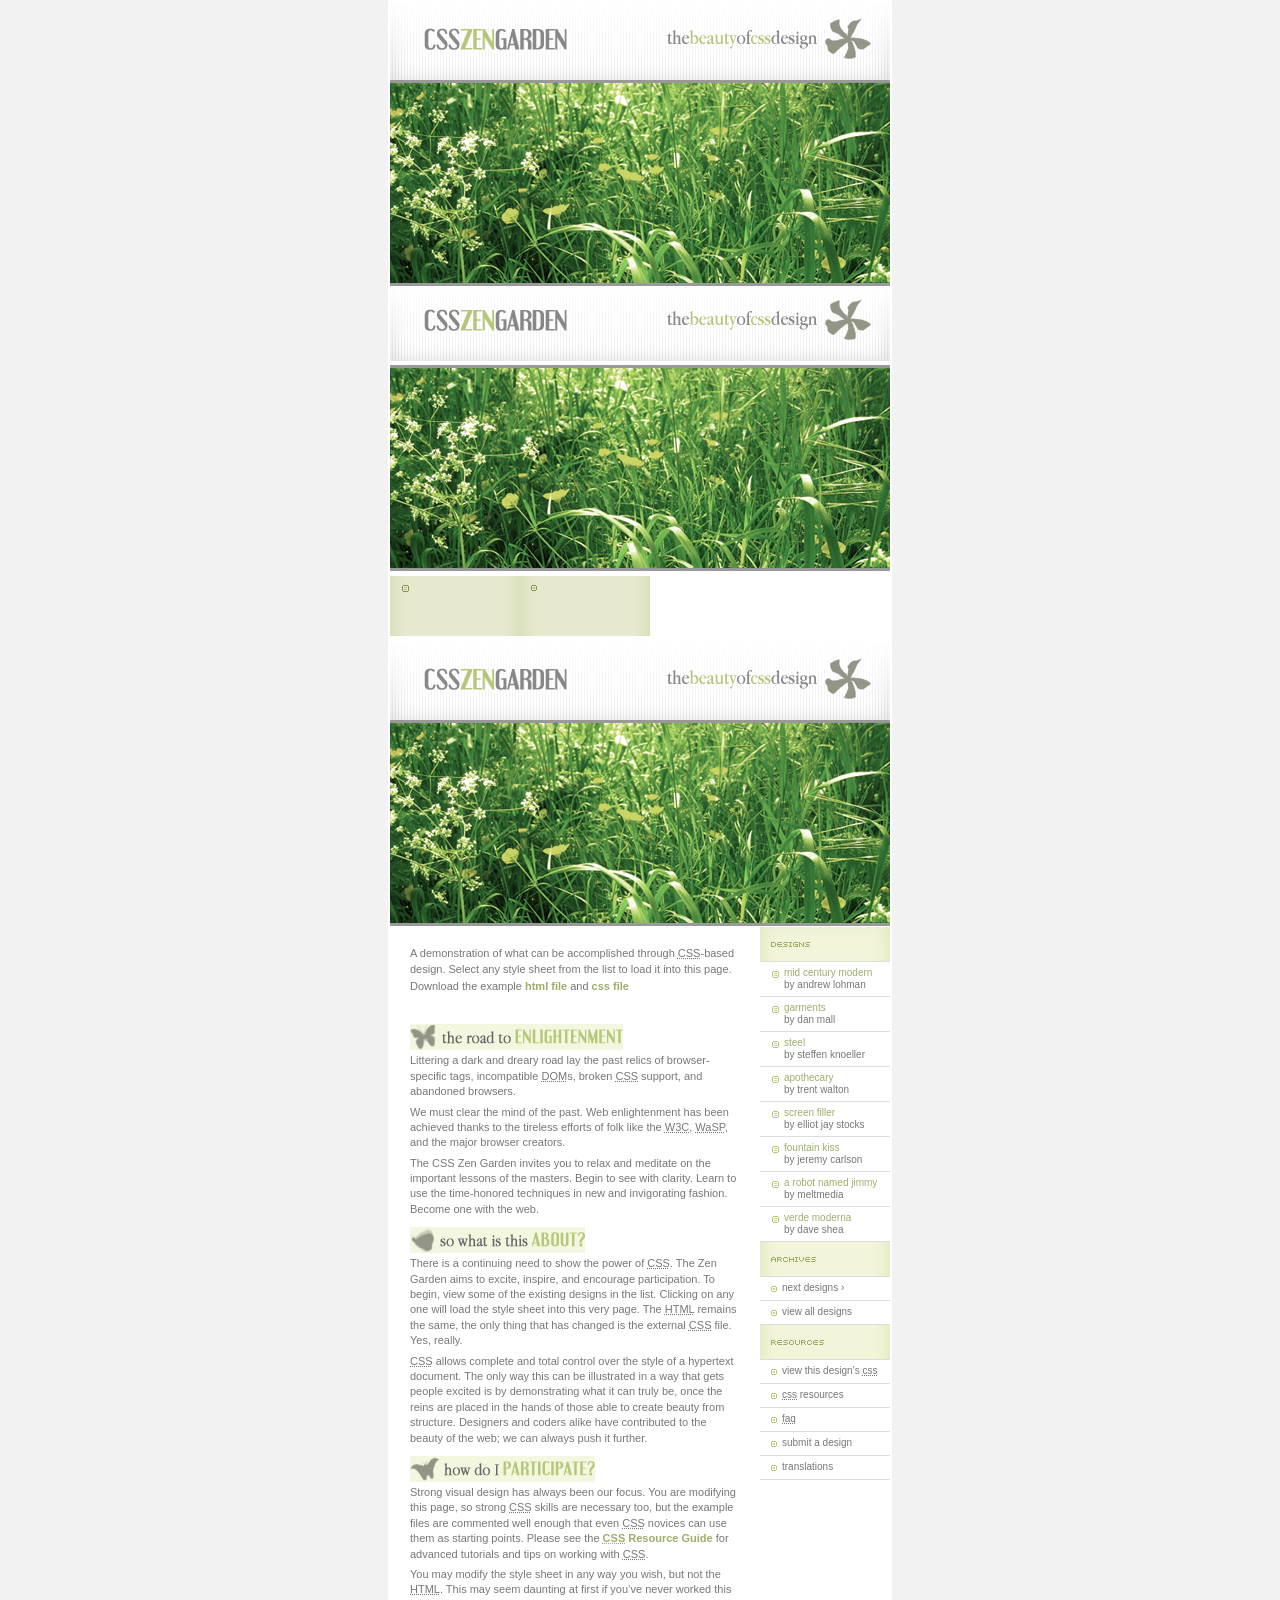
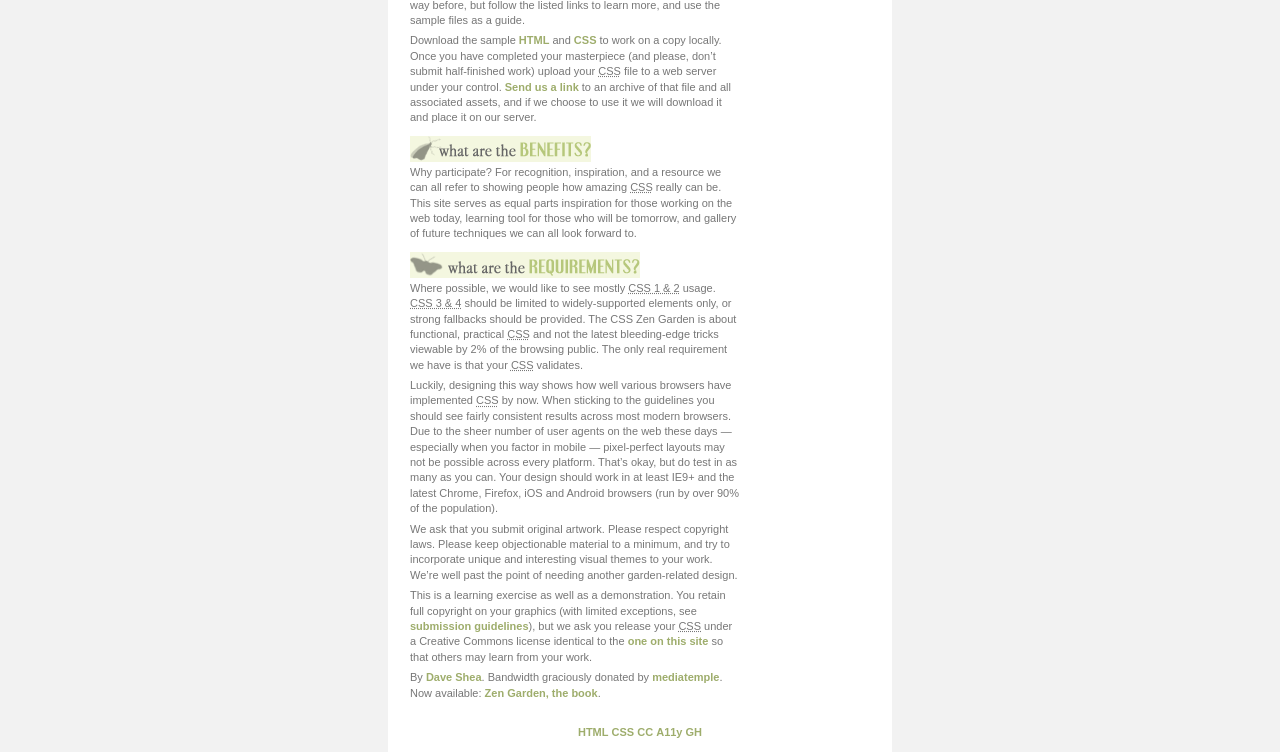
==== index.html @ b10edfbc "index.html" ====
<!DOCTYPE html>
<html lang="en">
<head>
    <meta charset="UTF-8">
    <title>CSS Zen Garden: The Beauty of CSS Design</title>

    <!-- Link sa existing CSS file -->
    <link rel="stylesheet" media="screen" href="144_files/144.css">

    <!-- RSS -->
    <link rel="alternate" type="application/rss+xml" title="RSS" href="http://www.csszengarden.com/zengarden.xml">

    <meta name="viewport" content="width=device-width, initial-scale=1.0">
    <meta name="author" content="Dave Shea">
    <meta name="description" content="A demonstration of what can be accomplished visually through CSS-based design.">
    <meta name="robots" content="all">
</head>
<body>

    <!-- Example Images / Content -->
    <div class="page-wrapper">
        <h1>Welcome to CSS Zen Garden</h1>
        <h2>CSS Design Example</h2>
        <img src="144_files/h1.gif" alt="Header Image">
        <img src="144_files/h2.jpg" alt="Secondary Header">
        <img src="144_files/hover.gif" alt="Hover Image">
    </div>

</body>
</html>

	<!--[if lt IE 9]>
	<script src="script/html5shiv.js"></script>
	<![endif]-->
</head>

<!--



	View source is a feature, not a bug. Thanks for your curiosity and
	interest in participating!

	Here are the submission guidelines for the new and improved csszengarden.com:

	- CSS3? Of course! Prefix for ALL browsers where necessary.
	- go responsive; test your layout at multiple screen sizes.
	- your browser testing baseline: IE9+, recent Chrome/Firefox/Safari, and iOS/Android
	- Graceful degradation is acceptable, and in fact highly encouraged.
	- use classes for styling. Don't use ids.
	- web fonts are cool, just make sure you have a license to share the files. Hosted
	  services that are applied via the CSS file (ie. Google Fonts) will work fine, but
	  most that require custom HTML won't. TypeKit is supported, see the readme on this
	  page for usage instructions: https://github.com/mezzoblue/csszengarden.com/

	And a few tips on building your CSS file:

	- use :first-child, :last-child and :nth-child to get at non-classed elements
	- use ::before and ::after to create pseudo-elements for extra styling
	- use multiple background images to apply as many as you need to any element
	- use the Kellum Method for image replacement, if still needed. http://goo.gl/GXxdI
	- don't rely on the extra divs at the bottom. Use ::before and ::after instead.

		
-->

<body id="css-zen-garden">
<div class="page-wrapper">

	<section class="intro" id="zen-intro">
		<header role="banner">
			<h1>CSS Zen Garden</h1>
			<h2>The Beauty of <abbr title="Cascading Style Sheets">CSS</abbr> Design</h2>
		</header>

		<div class="summary" id="zen-summary" role="article">
			<p>A demonstration of what can be accomplished through <abbr title="Cascading Style Sheets">CSS</abbr>-based design. Select any style sheet from the list to load it into this page.</p>
			<p>Download the example <a href="https://csszengarden.com/examples/index" title="This page&#39;s source HTML code, not to be modified.">html file</a> and <a href="https://csszengarden.com/examples/style.css" title="This page&#39;s sample CSS, the file you may modify.">css file</a></p>
		</div>

		<div class="preamble" id="zen-preamble" role="article">
			<h3>The Road to Enlightenment</h3>
			<p>Littering a dark and dreary road lay the past relics of browser-specific tags, incompatible <abbr title="Document Object Model">DOM</abbr>s, broken <abbr title="Cascading Style Sheets">CSS</abbr> support, and abandoned browsers.</p>
			<p>We must clear the mind of the past. Web enlightenment has been achieved thanks to the tireless efforts of folk like the <abbr title="World Wide Web Consortium">W3C</abbr>, <abbr title="Web Standards Project">WaSP</abbr>, and the major browser creators.</p>
			<p>The CSS Zen Garden invites you to relax and meditate on the important lessons of the masters. Begin to see with clarity. Learn to use the time-honored techniques in new and invigorating fashion. Become one with the web.</p>
		</div>
	</section>

	<div class="main supporting" id="zen-supporting" role="main">
		<div class="explanation" id="zen-explanation" role="article">
			<h3>So What is This About?</h3>
			<p>There is a continuing need to show the power of <abbr title="Cascading Style Sheets">CSS</abbr>. The Zen Garden aims to excite, inspire, and encourage participation. To begin, view some of the existing designs in the list. Clicking on any one will load the style sheet into this very page. The <abbr title="HyperText Markup Language">HTML</abbr> remains the same, the only thing that has changed is the external <abbr title="Cascading Style Sheets">CSS</abbr> file. Yes, really.</p>
			<p><abbr title="Cascading Style Sheets">CSS</abbr> allows complete and total control over the style of a hypertext document. The only way this can be illustrated in a way that gets people excited is by demonstrating what it can truly be, once the reins are placed in the hands of those able to create beauty from structure. Designers and coders alike have contributed to the beauty of the web; we can always push it further.</p>
		</div>

		<div class="participation" id="zen-participation" role="article">
			<h3>Participation</h3>
			<p>Strong visual design has always been our focus. You are modifying this page, so strong <abbr title="Cascading Style Sheets">CSS</abbr> skills are necessary too, but the example files are commented well enough that even <abbr title="Cascading Style Sheets">CSS</abbr> novices can use them as starting points. Please see the <a href="https://csszengarden.com/pages/resources/" title="A listing of CSS-related resources"><abbr title="Cascading Style Sheets">CSS</abbr> Resource Guide</a> for advanced tutorials and tips on working with <abbr title="Cascading Style Sheets">CSS</abbr>.</p>
			<p>You may modify the style sheet in any way you wish, but not the <abbr title="HyperText Markup Language">HTML</abbr>. This may seem daunting at first if you’ve never worked this way before, but follow the listed links to learn more, and use the sample files as a guide.</p>
			<p>Download the sample <a href="https://csszengarden.com/examples/index" title="This page&#39;s source HTML code, not to be modified.">HTML</a> and <a href="https://csszengarden.com/examples/style.css" title="This page&#39;s sample CSS, the file you may modify.">CSS</a> to work on a copy locally. Once you have completed your masterpiece (and please, don’t submit half-finished work) upload your <abbr title="Cascading Style Sheets">CSS</abbr> file to a web server under your control. <a href="https://csszengarden.com/pages/submit/" title="Use the contact form to send us your CSS file">Send us a link</a> to an archive of that file and all associated assets, and if we choose to use it we will download it and place it on our server.</p>
		</div>

		<div class="benefits" id="zen-benefits" role="article">
			<h3>Benefits</h3>
			<p>Why participate? For recognition, inspiration, and a resource we can all refer to showing people how amazing <abbr title="Cascading Style Sheets">CSS</abbr> really can be. This site serves as equal parts inspiration for those working on the web today, learning tool for those who will be tomorrow, and gallery of future techniques we can all look forward to.</p>
		</div>

		<div class="requirements" id="zen-requirements" role="article">
			<h3>Requirements</h3>
			<p>Where possible, we would like to see mostly <abbr title="Cascading Style Sheets, levels 1 and 2">CSS 1 &amp; 2</abbr> usage. <abbr title="Cascading Style Sheets, levels 3 and 4">CSS 3 &amp; 4</abbr> should be limited to widely-supported elements only, or strong fallbacks should be provided. The CSS Zen Garden is about functional, practical <abbr title="Cascading Style Sheets">CSS</abbr> and not the latest bleeding-edge tricks viewable by 2% of the browsing public. The only real requirement we have is that your <abbr title="Cascading Style Sheets">CSS</abbr> validates.</p>
			<p>Luckily, designing this way shows how well various browsers have implemented <abbr title="Cascading Style Sheets">CSS</abbr> by now. When sticking to the guidelines you should see fairly consistent results across most modern browsers. Due to the sheer number of user agents on the web these days — especially when you factor in mobile — pixel-perfect layouts may not be possible across every platform. That’s okay, but do test in as many as you can. Your design should work in at least IE9+ and the latest Chrome, Firefox, iOS and Android browsers (run by over 90% of the population).</p>
			<p>We ask that you submit original artwork. Please respect copyright laws. Please keep objectionable material to a minimum, and try to incorporate unique and interesting visual themes to your work. We’re well past the point of needing another garden-related design.</p>
			<p>This is a learning exercise as well as a demonstration. You retain full copyright on your graphics (with limited exceptions, see <a href="https://csszengarden.com/pages/submit/guidelines/">submission guidelines</a>), but we ask you release your <abbr title="Cascading Style Sheets">CSS</abbr> under a Creative Commons license identical to the <a href="http://creativecommons.org/licenses/by-nc-sa/3.0/" title="View the Zen Garden&#39;s license information.">one on this site</a> so that others may learn from your work.</p>
			<p role="contentinfo">By <a href="http://www.mezzoblue.com/">Dave Shea</a>. Bandwidth graciously donated by <a href="http://www.mediatemple.net/">mediatemple</a>. Now available: <a href="http://www.amazon.com/exec/obidos/ASIN/0321303474/mezzoblue-20/">Zen Garden, the book</a>.</p>
		</div>

		<footer>
			<a href="http://validator.w3.org/check/referer" title="Check the validity of this site’s HTML" class="zen-validate-html">HTML</a>
			<a href="http://jigsaw.w3.org/css-validator/check/referer" title="Check the validity of this site’s CSS" class="zen-validate-css">CSS</a>
			<a href="http://creativecommons.org/licenses/by-nc-sa/3.0/" title="View the Creative Commons license of this site: Attribution-NonCommercial-ShareAlike." class="zen-license">CC</a>
			<a href="http://mezzoblue.com/zengarden/faq/#aaa" title="Read about the accessibility of this site" class="zen-accessibility">A11y</a>
			<a href="https://github.com/mezzoblue/csszengarden.com" title="Fork this site on Github" class="zen-github">GH</a>
		</footer>

	</div>


	<aside class="sidebar" role="complementary">
		<div class="wrapper">

			<div class="design-selection" id="design-selection">
				<h3 class="select">Select a Design:</h3>
				<nav role="navigation">
					<ul>
					<li>
						<a href="https://csszengarden.com/221/" class="design-name">Mid Century Modern</a> by						<a href="http://andrewlohman.com/" class="designer-name">Andrew Lohman</a>
					</li>					<li>
						<a href="https://csszengarden.com/220/" class="design-name">Garments</a> by						<a href="http://danielmall.com/" class="designer-name">Dan Mall</a>
					</li>					<li>
						<a href="https://csszengarden.com/219/" class="design-name">Steel</a> by						<a href="http://steffen-knoeller.de/" class="designer-name">Steffen Knoeller</a>
					</li>					<li>
						<a href="https://csszengarden.com/218/" class="design-name">Apothecary</a> by						<a href="http://trentwalton.com/" class="designer-name">Trent Walton</a>
					</li>					<li>
						<a href="https://csszengarden.com/217/" class="design-name">Screen Filler</a> by						<a href="http://elliotjaystocks.com/" class="designer-name">Elliot Jay Stocks</a>
					</li>					<li>
						<a href="https://csszengarden.com/216/" class="design-name">Fountain Kiss</a> by						<a href="http://jeremycarlson.com/" class="designer-name">Jeremy Carlson</a>
					</li>					<li>
						<a href="https://csszengarden.com/215/" class="design-name">A Robot Named Jimmy</a> by						<a href="http://meltmedia.com/" class="designer-name">meltmedia</a>
					</li>					<li>
						<a href="https://csszengarden.com/214/" class="design-name">Verde Moderna</a> by						<a href="http://www.mezzoblue.com/" class="designer-name">Dave Shea</a>
					</li>					</ul>
				</nav>
			</div>

			<div class="design-archives" id="design-archives">
				<h3 class="archives">Archives:</h3>
				<nav role="navigation">
					<ul>
						<li class="next">
							<a href="https://csszengarden.com/144/page1">
								Next Designs <span class="indicator">›</span>
							</a>
						</li>
						<li class="viewall">
							<a href="https://csszengarden.com/pages/alldesigns/" title="View every submission to the Zen Garden.">
								View All Designs							</a>
						</li>
					</ul>
				</nav>
			</div>

			<div class="zen-resources" id="zen-resources">
				<h3 class="resources">Resources:</h3>
				<ul>
					<li class="view-css">
						<a href="https://csszengarden.com/144/144.css" title="View the source CSS file of the currently-viewed design.">
							View This Design’s <abbr title="Cascading Style Sheets">CSS</abbr>						</a>
					</li>
					<li class="css-resources">
						<a href="https://csszengarden.com/pages/resources/" title="Links to great sites with information on using CSS.">
							<abbr title="Cascading Style Sheets">CSS</abbr> Resources						</a>
					</li>
					<li class="zen-faq">
						<a href="https://csszengarden.com/pages/faq/" title="A list of Frequently Asked Questions about the Zen Garden.">
							<abbr title="Frequently Asked Questions">FAQ</abbr>						</a>
					</li>
					<li class="zen-submit">
						<a href="https://csszengarden.com/pages/submit/" title="Send in your own CSS file.">
							Submit a Design						</a>
					</li>
					<li class="zen-translations">
						<a href="https://csszengarden.com/pages/translations/" title="View translated versions of this page.">
							Translations						</a>
					</li>
				</ul>
			</div>
		</div>
	</aside>


</div>

<!--

	These superfluous divs/spans were originally provided as catch-alls to add extra imagery.
	These days we have full ::before and ::after support, favour using those instead.
	These only remain for historical design compatibility. They might go away one day.
		
-->
<div class="extra1" role="presentation"></div><div class="extra2" role="presentation"></div><div class="extra3" role="presentation"></div>
<div class="extra4" role="presentation"></div><div class="extra5" role="presentation"></div><div class="extra6" role="presentation"></div>


</body></html>
---- 144_files/144.css ----
/* css Zen Garden submission 144 - 'Verdure' by Lim Yuan Qing, http://yuanqing.blogspot.com/ */
/* css released under Creative Commons ShareAlike License v1.0 - http://creativecommons.org/licenses/sa/1.0/  */
/* All associated graphics copyright 2004, Lim Yuan Qing */
/* Photography copyright Lynne Lancaster, http://sxc.hu/browse.phtml?f=profile&l=weirdvis */
/* Added: Dec. 16th, 2004 */

/* IMPORTANT */
/* This design is not a template. You may not reproduce it elsewhere without the designer's written permission. */
/* The CSS itself may freely be used for anything you wish, but the associated graphics belong to the designer. */
/* What you may use - .css files. What you may not use - .jpg, .gif, and .png files. */







/* ---------- misc ---------- */

* {
 padding: 0;
 margin: 0;
 }
body	{
 background: #f2f2f2;
 color: #777;
 font: 11px/1.4em Arial, Tahoma, Verdana, sans-serif;
 text-align: center;
 }
abbr {
 cursor: help;
 }

/* ---------- div ---------- */

.page-wrapper {
 padding: 0 2px;
 width: 500px !important;
 width /**/: 504px;
 margin: 0 auto;
 background: #fff url(container.gif) repeat-y;
 text-align: left;
 position: relative;
 }
.summary, .preamble, .supporting div {
 padding: 5px 20px;
 width: 330px !important;
 width /**/: 370px;
 }
.summary {
 padding: 15px 20px;
 background: url(line.gif) no-repeat 50% 100%;
 }
.preamble {
 padding-top: 15px;
 }
.supporting .requirements {
 padding-bottom: 12px;
 }
.supporting footer {
 padding: 12px 20px;
 background: url(line.gif) no-repeat 50% 0;
 text-align: center;
 }
.sidebar {
 position: absolute;
 top: 287px;
 left: 372px;
 font-size: 10px;
 line-height: 1.2em;
 }

/* ---------- h1, h2, h3 ---------- */

h1, h2, h3 {
 font-weight: normal;
 font-size: 1.0em;
 line-height: 1.0em;
 text-indent: -2000em;
 display: block;
 }
h1 {
 width: 500px;
 height: 80px;
 background: #fff url(h1.gif) no-repeat 0 100%;
 }
h2 {
 width: 500px;
 height: 206px;
 background: #b6c77b url(h2.jpg) no-repeat;
 }
.preamble h3, .supporting h3 {
 width: 231px;
 height: 27px;
 background-repeat: no-repeat;
 }
.preamble h3 { background-image: url(h3_01.gif); }
.explanation h3 { background-image: url(h3_02.gif); }
.participation h3 { background-image: url(h3_03.gif); }
.benefits h3 { background-image: url(h3_04.gif); }
.requirements h3 { background-image: url(h3_05.gif); }

.sidebar h3 {
 width: 130px;
 height: 34px;
 background-repeat: no-repeat;
 background-color: #f2f4d8;
 }
.select {background-image: url(h3_06.gif); }
.archives {background-image: url(h3_07.gif); }
.resources {background-image: url(h3_08.gif); }

/* ---------- p ---------- */

p {
 padding-top: 5px;
 }
p:nth-child(2) {
 padding-top: 2px;
 }

/* ---------- ul, li ---------- */

ul, li {
 list-style: none;
 }
ul {
 border-top: 1px solid #ddd;
 }
li {
 text-transform: lowercase;
 border-bottom: 1px solid #ddd;
 }
.design-selection li {
 padding: 5px 7px 5px 24px;
 background: url(bullet1.gif) no-repeat;
 }
.design-selection li:hover {
 background: #e6e9cd url(hover.gif) no-repeat;
 }
.design-archives li, .zen-resources li {
 background: url(bullet2.gif) no-repeat;
 padding: 5px 0;
}
div>.design-archives li, div>.zen-resources li {
 padding: 0;
 height: 23px;
 background: url(bullet2.gif) no-repeat;
}

/* ---------- a ---------- */

a {
 text-decoration: none;
 }
.intro a, .supporting a {
 font-weight: bold;
 color: #9ead6c;
 }
footer a, .sidebar a {
 color: #777;
 }
.design-selection a {
 display: block;
 color: #9ead6c;
 }
.design-selection a.designer-name {
 display: inline;
 color: #777;
 }
.design-archives a, .zen-resources a {
 padding: 0 7px 0 22px;
}
div>.design-archives a, div>.zen-resources a {
 padding: 5px 7px 5px 22px;
 height: 13px !important;
 height /**/: 23px;
 display: block;
 }
footer a:hover, footer a:active, .sidebar a:hover, .sidebar a:active, .design-selection a.designer-name:hover, .design-selection a.designer-name:active {
 color: #222;
 }
.intro a:hover, .intro a:active, .supporting a:hover, .supporting a:active, .design-selection a:hover, .design-selection a:active {
 color: #85925C;
 }
div>.design-archives a:hover, div>.design-archives a:active, div>.zen-resources a:hover, div>.zen-resources a:active {
 background: #e6e9cd url(hover.gif) no-repeat -130px 0;
 }
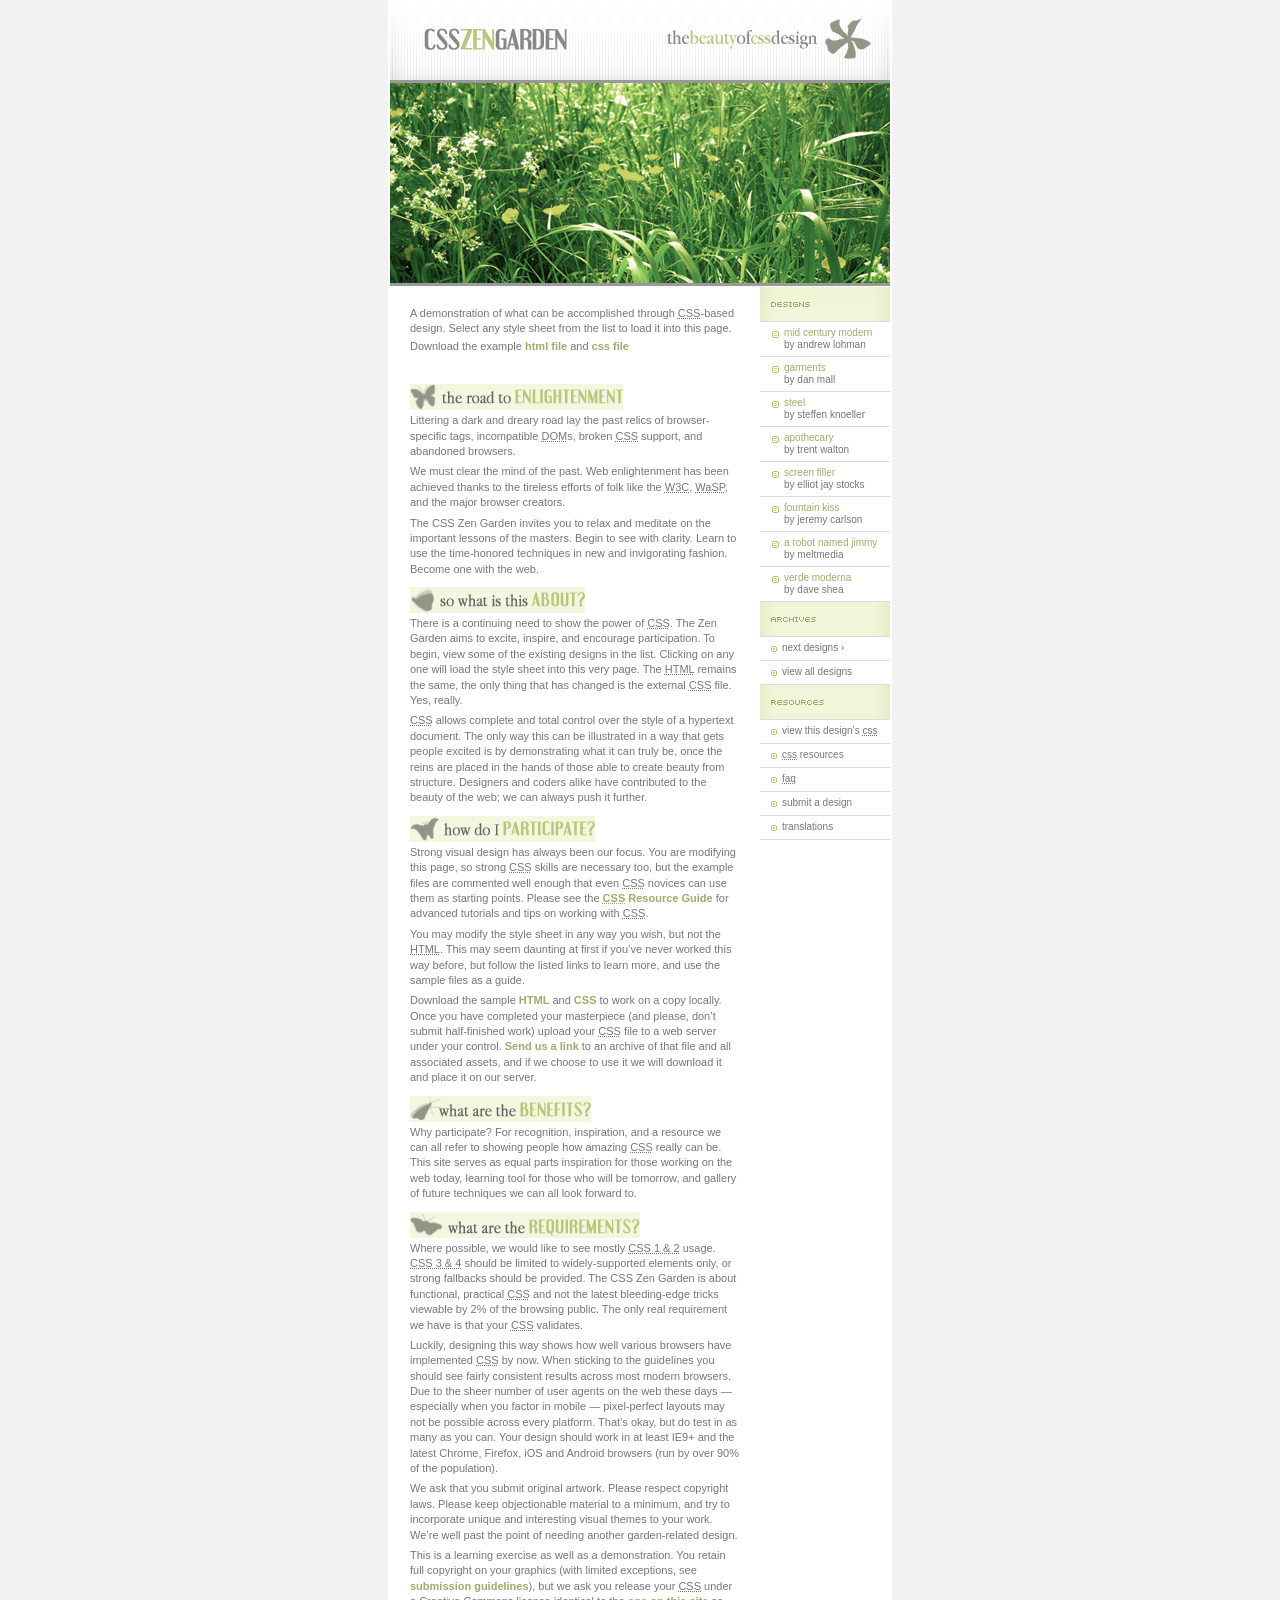
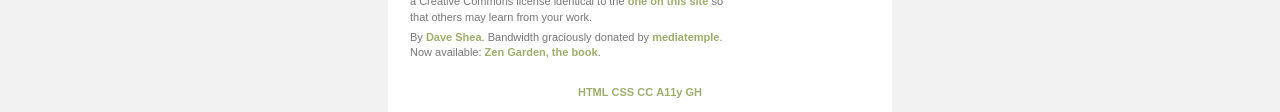
==== commit 2bec0f20: "index.html" ====
--- a/index.html
+++ b/index.html
@@ -16,15 +16,6 @@
     <meta name="robots" content="all">
 </head>
 <body>
-
-    <!-- Example Images / Content -->
-    <div class="page-wrapper">
-        <h1>Welcome to CSS Zen Garden</h1>
-        <h2>CSS Design Example</h2>
-        <img src="144_files/h1.gif" alt="Header Image">
-        <img src="144_files/h2.jpg" alt="Secondary Header">
-        <img src="144_files/hover.gif" alt="Hover Image">
-    </div>
 
 </body>
 </html>
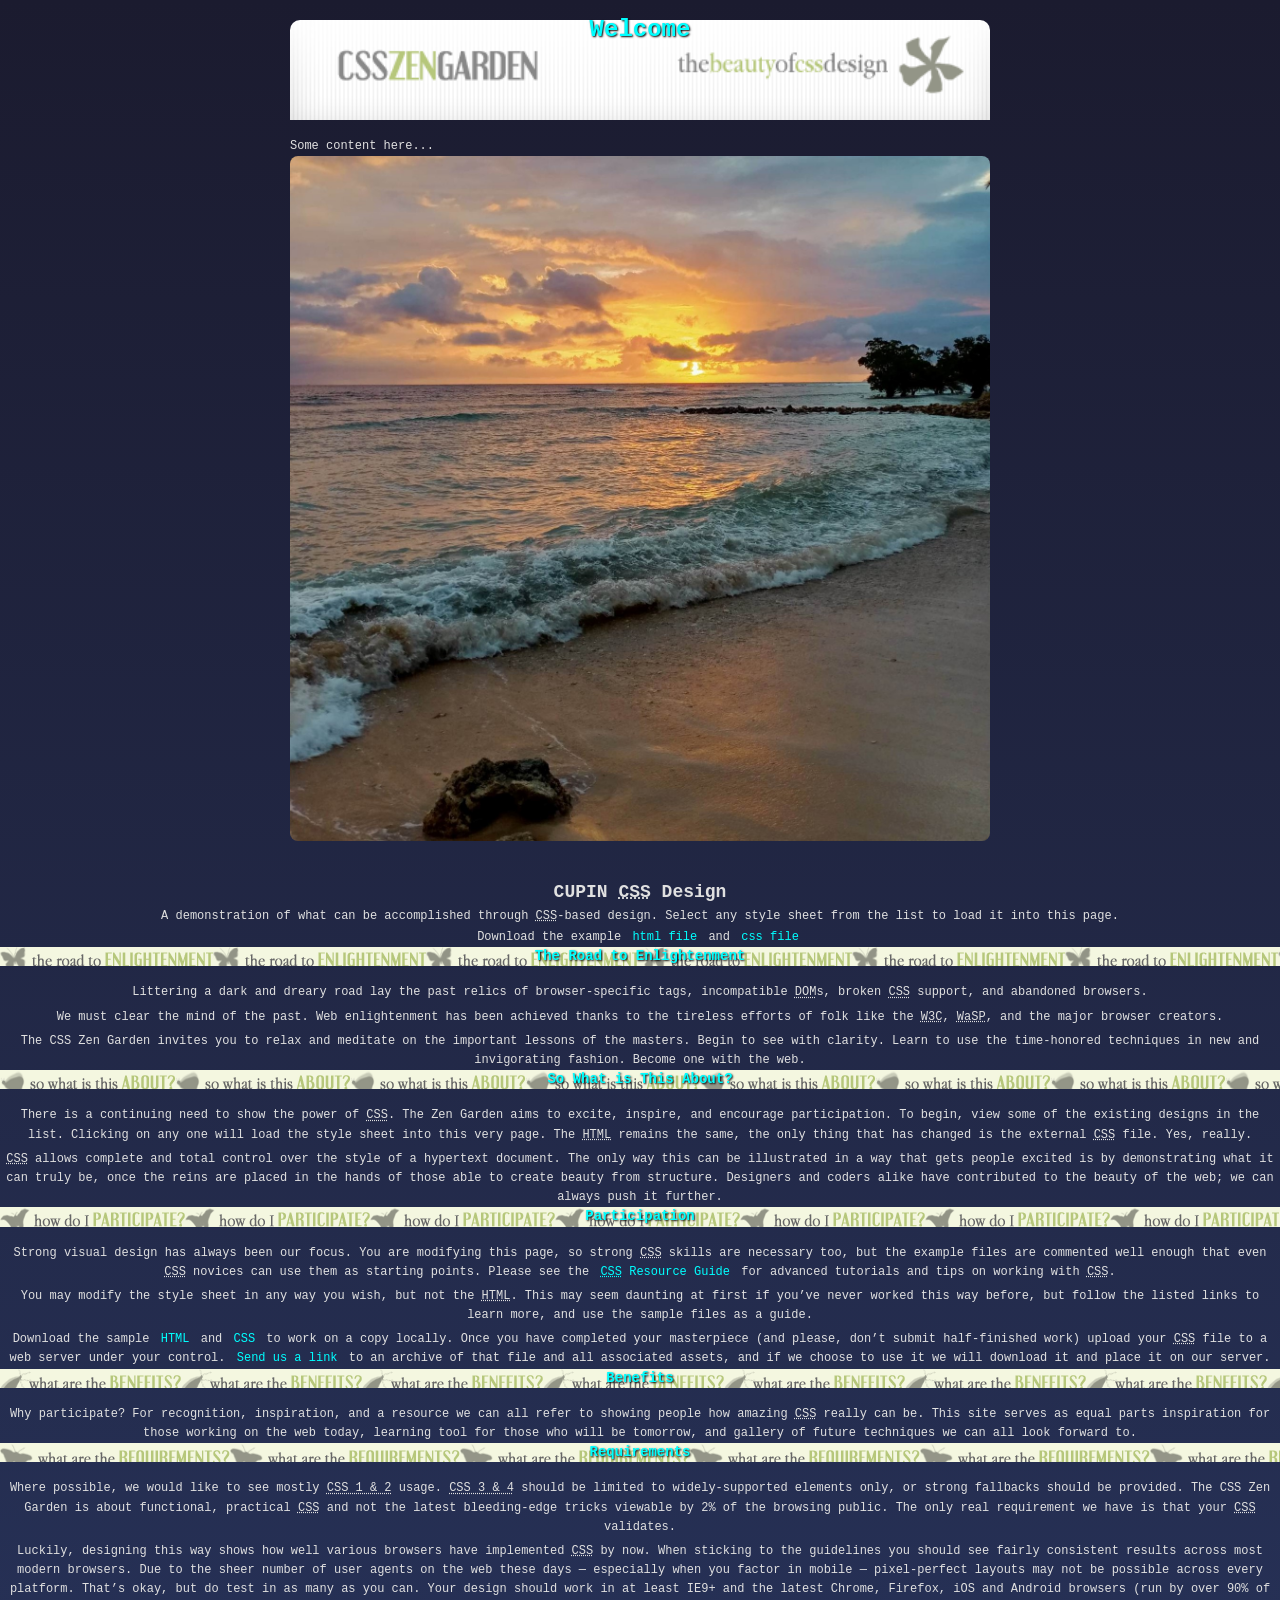
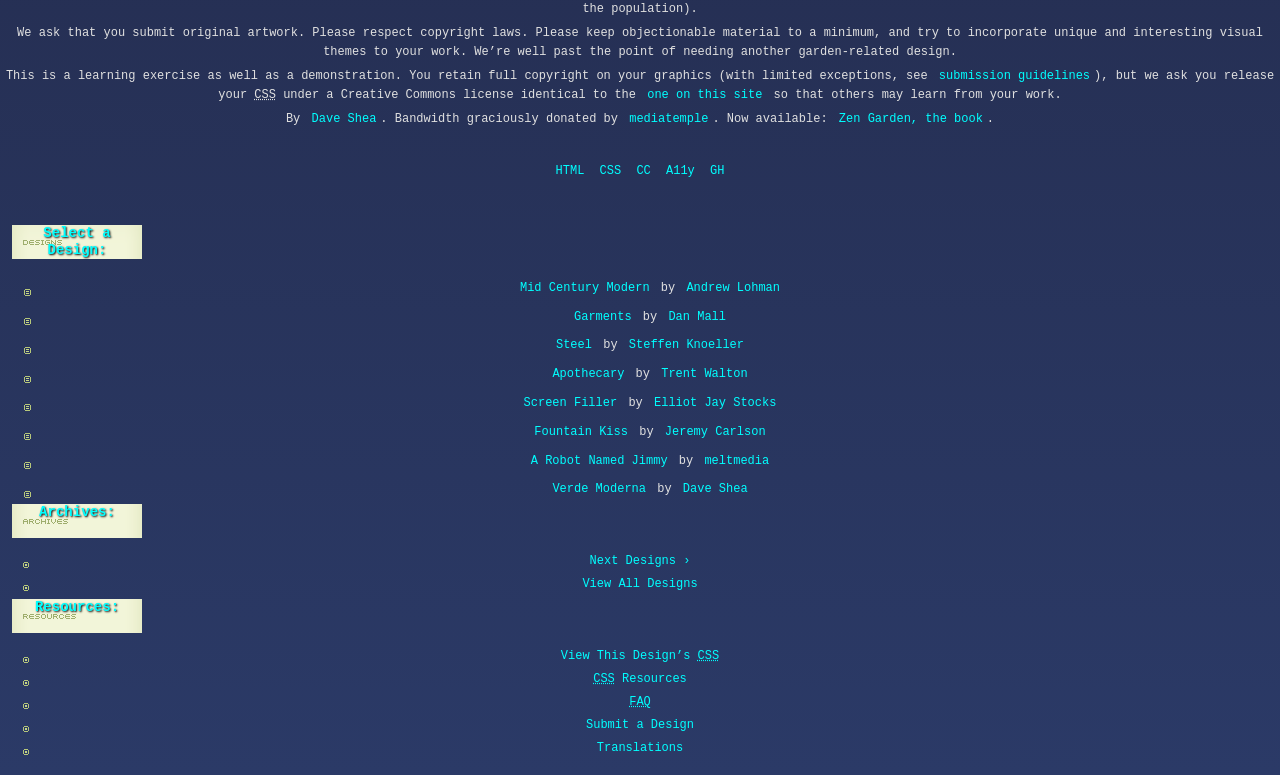
==== commit 293c1eda: "index.htnl css" ====
--- a/index.html
+++ b/index.html
@@ -16,9 +16,7 @@
     <meta name="robots" content="all">
 </head>
 <body>
-
-</body>
-</html>
+	
 
 	<!--[if lt IE 9]>
 	<script src="script/html5shiv.js"></script>
@@ -55,13 +53,18 @@
 		
 -->
 
-<body id="css-zen-garden">
-<div class="page-wrapper">
-
-	<section class="intro" id="zen-intro">
-		<header role="banner">
-			<h1>CSS Zen Garden</h1>
-			<h2>The Beauty of <abbr title="Cascading Style Sheets">CSS</abbr> Design</h2>
+    <!-- Main photo outside the wrapper -->
+    <h2></h2>
+
+    <!-- Page content -->
+    <div class="page-wrapper">
+        <h1>Welcome</h1>
+        <p>Some content here...</p>
+        <img class="landscape" src="/144_files/main photo.jpg" alt="Secondary Image">
+        <!-- Other sections -->
+    </div>
+</body>
+			<h2>CUPIN <abbr title="Cascading Style Sheets">CSS</abbr> Design</h2>
 		</header>
 
 		<div class="summary" id="zen-summary" role="article">
--- a/144_files/144.css
+++ b/144_files/144.css
@@ -1,188 +1,160 @@
-/* css Zen Garden submission 144 - 'Verdure' by Lim Yuan Qing, http://yuanqing.blogspot.com/ */
-/* css released under Creative Commons ShareAlike License v1.0 - http://creativecommons.org/licenses/sa/1.0/  */
-/* All associated graphics copyright 2004, Lim Yuan Qing */
-/* Photography copyright Lynne Lancaster, http://sxc.hu/browse.phtml?f=profile&l=weirdvis */
-/* Added: Dec. 16th, 2004 */
+/* ---------- misc ---------- */
+* {
+    padding: 0;
+    margin: 0;
+}
 
-/* IMPORTANT */
-/* This design is not a template. You may not reproduce it elsewhere without the designer's written permission. */
-/* The CSS itself may freely be used for anything you wish, but the associated graphics belong to the designer. */
-/* What you may use - .css files. What you may not use - .jpg, .gif, and .png files. */
+/* ---------- body ---------- */
+@keyframes sunsetGradient {
+    0% { background: linear-gradient(to bottom, #1b1b2f, #2b3a67); }
+    50% { background: linear-gradient(to bottom, #2b3a67, #4a90e2); }
+    100% { background: linear-gradient(to bottom, #1b1b2f, #2b3a67); }
+}
+
+body {
+    animation: sunsetGradient 15s ease infinite;
+    color: #e0e0e0;
+    font: 12px/1.6em 'Courier New', monospace;
+    text-align: center;
+    margin: 0;
+    padding: 0;
+    background: linear-gradient(to bottom, #1b1b2f, #2b3a67); 
+}
+
+/* ---------- page wrapper ---------- */
+.page-wrapper {
+    padding: 0 10px;
+    width: 700px;
+    margin: 20px auto;
+    background: transparent; /* images fully visible */
+    text-align: left;
+    position: relative;
+    z-index: 1;
+}
+
+/* ---------- headings ---------- */
+@keyframes floatHover {
+    0% { transform: translateY(0); }
+    50% { transform: translateY(-8px); }
+    100% { transform: translateY(0); }
+}
+
+h1, h3 {
+    font-weight: bold;
+    text-align: center;
+    margin-bottom: 15px;
+    color: #00ffff;
+    text-shadow: 1px 1px 2px #000000;
+    animation: floatHover 6s ease-in-out infinite;
+}
+
+h1 {
+    width: 100%;
+    height: 100px;
+    background: url('h1.gif') no-repeat center center;
+    background-size: cover;
+    border-radius: 10px 10px 0 0;
+}
 
 
-
-
-
-
-
-/* ---------- misc ---------- */
-
-* {
- padding: 0;
- margin: 0;
- }
-body	{
- background: #f2f2f2;
- color: #777;
- font: 11px/1.4em Arial, Tahoma, Verdana, sans-serif;
- text-align: center;
- }
-abbr {
- cursor: help;
- }
-
-/* ---------- div ---------- */
-
-.page-wrapper {
- padding: 0 2px;
- width: 500px !important;
- width /**/: 504px;
- margin: 0 auto;
- background: #fff url(container.gif) repeat-y;
- text-align: left;
- position: relative;
- }
-.summary, .preamble, .supporting div {
- padding: 5px 20px;
- width: 330px !important;
- width /**/: 370px;
- }
-.summary {
- padding: 15px 20px;
- background: url(line.gif) no-repeat 50% 100%;
- }
-.preamble {
- padding-top: 15px;
- }
-.supporting .requirements {
- padding-bottom: 12px;
- }
-.supporting footer {
- padding: 12px 20px;
- background: url(line.gif) no-repeat 50% 0;
- text-align: center;
- }
-.sidebar {
- position: absolute;
- top: 287px;
- left: 372px;
- font-size: 10px;
- line-height: 1.2em;
- }
-
-/* ---------- h1, h2, h3 ---------- */
-
-h1, h2, h3 {
- font-weight: normal;
- font-size: 1.0em;
- line-height: 1.0em;
- text-indent: -2000em;
- display: block;
- }
-h1 {
- width: 500px;
- height: 80px;
- background: #fff url(h1.gif) no-repeat 0 100%;
- }
-h2 {
- width: 500px;
- height: 206px;
- background: #b6c77b url(h2.jpg) no-repeat;
- }
-.preamble h3, .supporting h3 {
- width: 231px;
- height: 27px;
- background-repeat: no-repeat;
- }
-.preamble h3 { background-image: url(h3_01.gif); }
-.explanation h3 { background-image: url(h3_02.gif); }
-.participation h3 { background-image: url(h3_03.gif); }
-.benefits h3 { background-image: url(h3_04.gif); }
-.requirements h3 { background-image: url(h3_05.gif); }
+/* ---------- pre-existing h3 backgrounds ---------- */
+.preamble h3 { background-image: url('h3_01.gif'); }
+.explanation h3 { background-image: url('h3_02.gif'); }
+.participation h3 { background-image: url('h3_03.gif'); }
+.benefits h3 { background-image: url('h3_04.gif'); }
+.requirements h3 { background-image: url('h3_05.gif'); }
 
 .sidebar h3 {
- width: 130px;
- height: 34px;
- background-repeat: no-repeat;
- background-color: #f2f4d8;
- }
-.select {background-image: url(h3_06.gif); }
-.archives {background-image: url(h3_07.gif); }
-.resources {background-image: url(h3_08.gif); }
+    width: 130px;
+    height: 34px;
+    background-repeat: no-repeat;
+    background-color: transparent;
+}
 
-/* ---------- p ---------- */
+.select { background-image: url('h3_06.gif'); }
+.archives { background-image: url('h3_07.gif'); }
+.resources { background-image: url('h3_08.gif'); }
 
+/* ---------- images ---------- */
+img.landscape {
+    width: 100%;
+    height: auto;
+    border-radius: 8px;
+    transition: transform 0.5s ease, box-shadow 0.5s ease;
+    margin-bottom: 15px;
+}
+
+img.landscape:hover {
+    transform: scale(1.08) rotate(1deg);
+    box-shadow: 0 12px 30px rgba(0,255,255,0.7); /* glowing cyan */
+}
+
+/* ---------- paragraphs ---------- */
 p {
- padding-top: 5px;
- }
+    padding-top: 5px;
+}
 p:nth-child(2) {
- padding-top: 2px;
- }
+    padding-top: 2px;
+}
 
-/* ---------- ul, li ---------- */
+/* ---------- lists ---------- */
+ul, li {
+    list-style: none;
+    padding: 0;
+    margin: 0;
+}
 
-ul, li {
- list-style: none;
- }
-ul {
- border-top: 1px solid #ddd;
- }
-li {
- text-transform: lowercase;
- border-bottom: 1px solid #ddd;
- }
 .design-selection li {
- padding: 5px 7px 5px 24px;
- background: url(bullet1.gif) no-repeat;
- }
+    padding: 6px 8px 6px 28px;
+    background: url('bullet1.gif') no-repeat left center;
+    transition: background-color 0.3s;
+}
+
 .design-selection li:hover {
- background: #e6e9cd url(hover.gif) no-repeat;
- }
+    background: #00bfff url('hover.gif') no-repeat left center;
+}
+
 .design-archives li, .zen-resources li {
- background: url(bullet2.gif) no-repeat;
- padding: 5px 0;
+    background: url('bullet2.gif') no-repeat;
+    padding: 5px 0;
 }
 div>.design-archives li, div>.zen-resources li {
- padding: 0;
- height: 23px;
- background: url(bullet2.gif) no-repeat;
+    padding: 0;
+    height: 23px;
+    background: url('bullet2.gif') no-repeat;
 }
 
-/* ---------- a ---------- */
+/* ---------- links ---------- */
+a {
+    text-decoration: none;
+    color: #00ffff;
+    transition: color 0.3s, background-color 0.3s;
+    padding: 2px 4px;
+}
 
-a {
- text-decoration: none;
- }
-.intro a, .supporting a {
- font-weight: bold;
- color: #9ead6c;
- }
-footer a, .sidebar a {
- color: #777;
- }
-.design-selection a {
- display: block;
- color: #9ead6c;
- }
-.design-selection a.designer-name {
- display: inline;
- color: #777;
- }
-.design-archives a, .zen-resources a {
- padding: 0 7px 0 22px;
+a:hover, a:active {
+    color: #ffffff;
+    background-color: #007777; /* highlight on hover */
+    border-radius: 4px;
 }
-div>.design-archives a, div>.zen-resources a {
- padding: 5px 7px 5px 22px;
- height: 13px !important;
- height /**/: 23px;
- display: block;
- }
-footer a:hover, footer a:active, .sidebar a:hover, .sidebar a:active, .design-selection a.designer-name:hover, .design-selection a.designer-name:active {
- color: #222;
- }
-.intro a:hover, .intro a:active, .supporting a:hover, .supporting a:active, .design-selection a:hover, .design-selection a:active {
- color: #85925C;
- }
-div>.design-archives a:hover, div>.design-archives a:active, div>.zen-resources a:hover, div>.zen-resources a:active {
- background: #e6e9cd url(hover.gif) no-repeat -130px 0;
- }+
+/* ---------- sidebar ---------- */
+.sidebar {
+    font-size: 12px;
+    line-height: 1.4em;
+    color: #e0e0e0;
+    background: transparent; /* keep images visible */
+    padding: 12px;
+    border-radius: 8px;
+    margin-top: 20px;
+}
+
+/* ---------- footer ---------- */
+footer {
+    text-align: center;
+    padding: 12px 0;
+    background: transparent; /* keep main photo visible */
+    border-radius: 0 0 10px 10px;
+    color: #00ffff;
+    margin-top: 20px;
+}
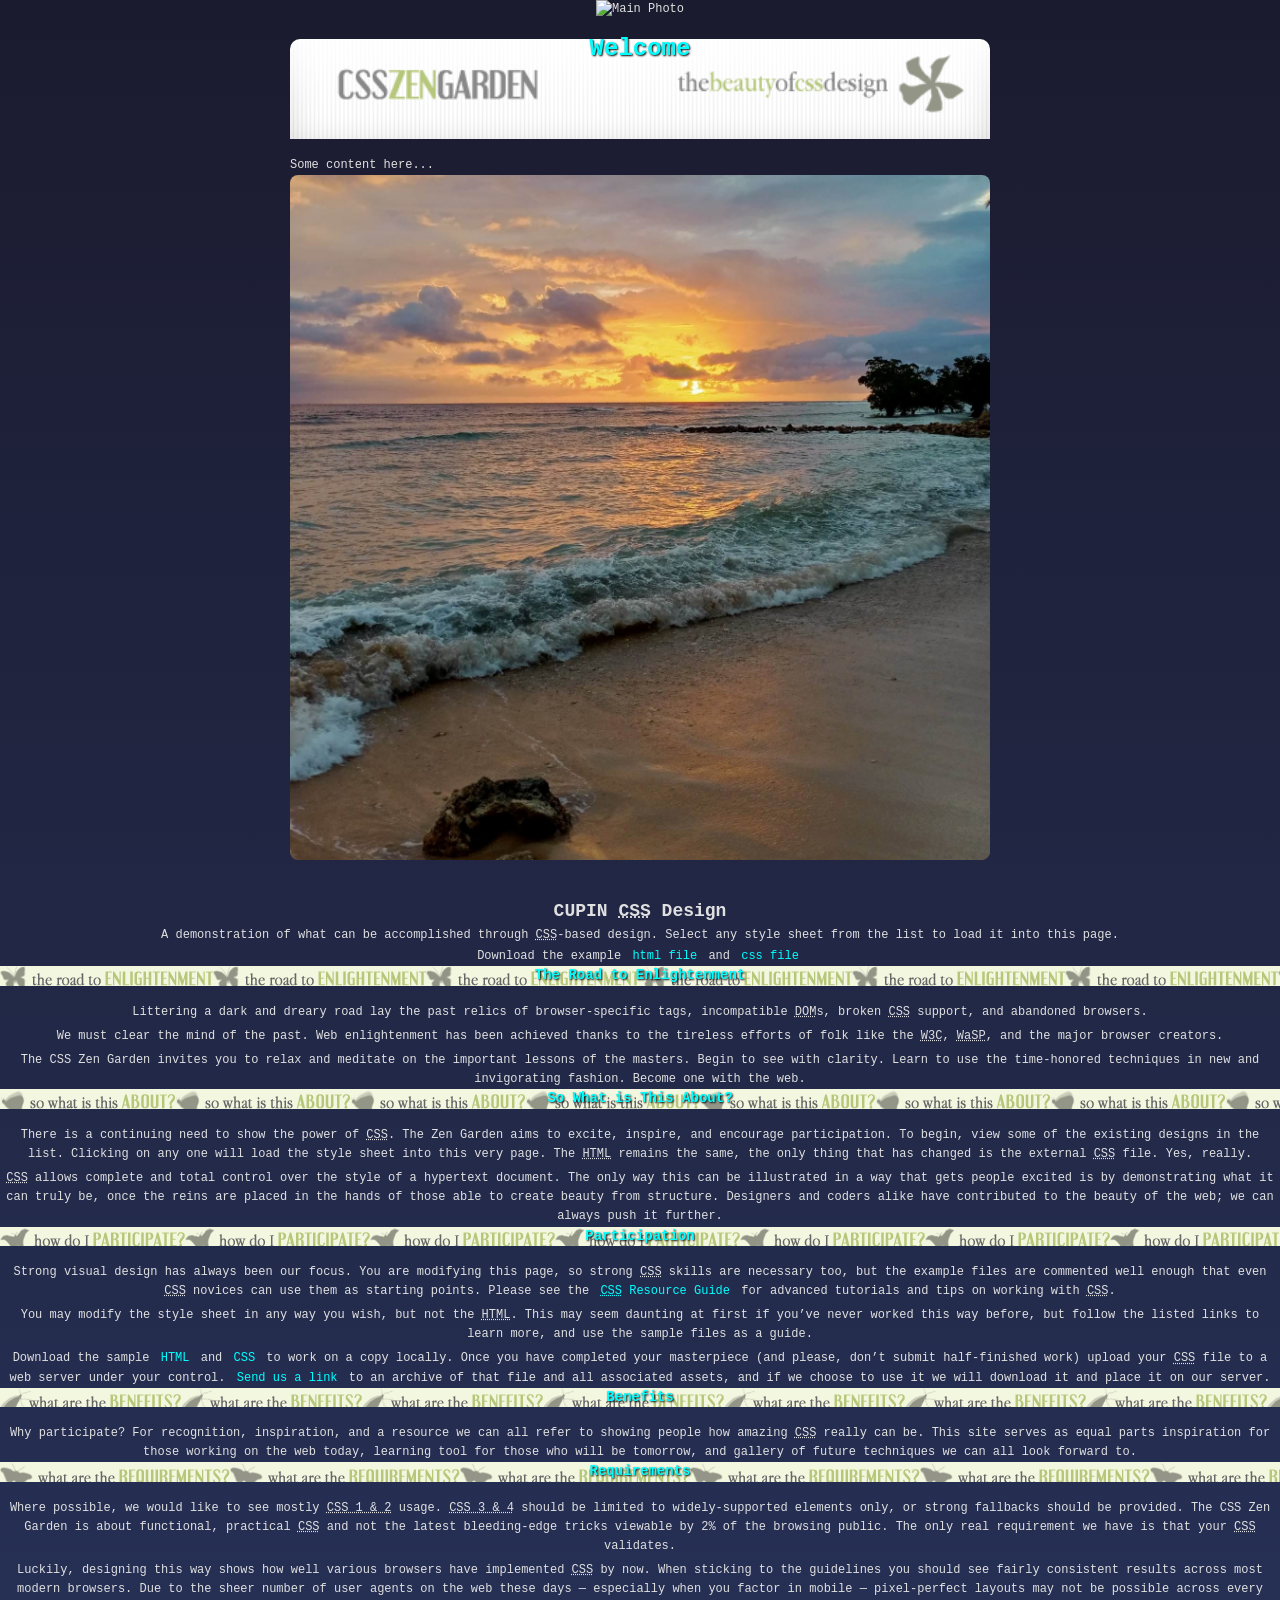
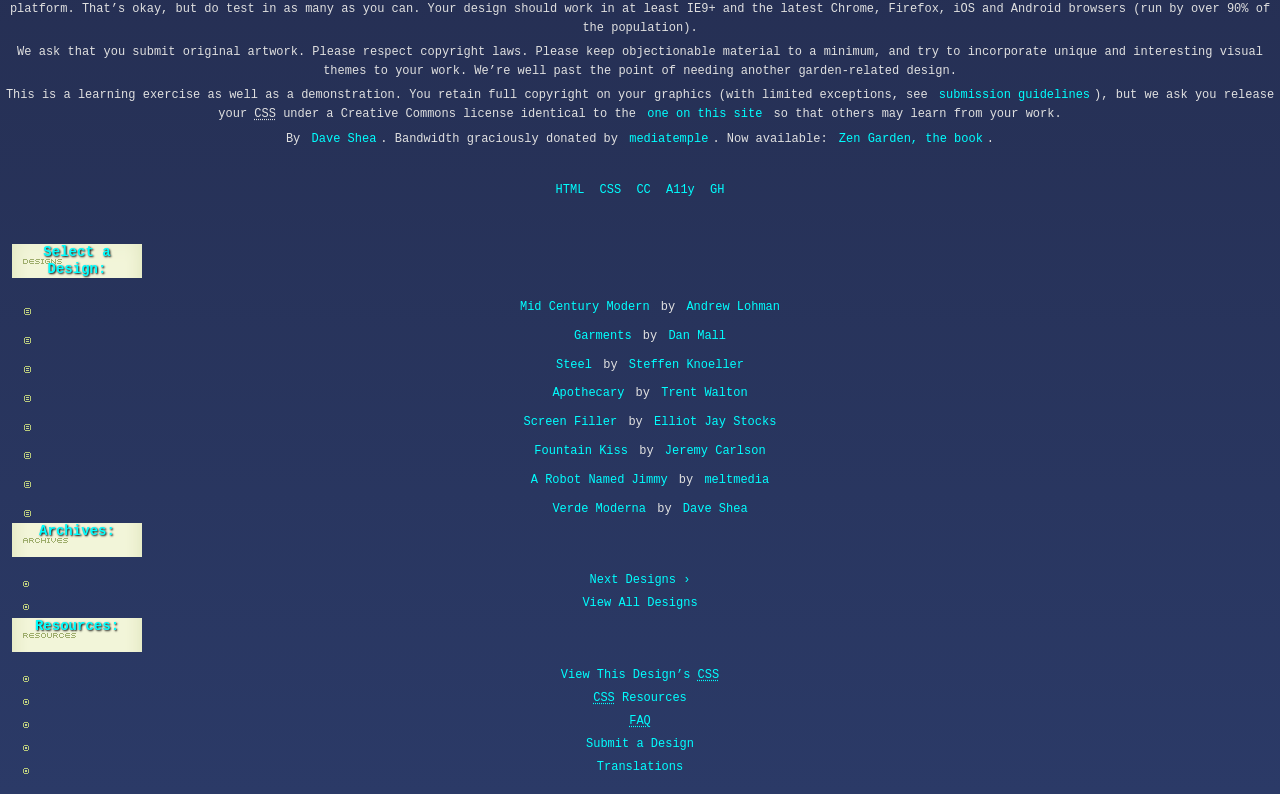
==== commit 9d427ed2: "gi utro" ====
--- a/index.html
+++ b/index.html
@@ -6,6 +6,7 @@
 
     <!-- Link sa existing CSS file -->
     <link rel="stylesheet" media="screen" href="144_files/144.css">
+	<img src="144_files/main_photo.jpg" alt="Main Photo">
 
     <!-- RSS -->
     <link rel="alternate" type="application/rss+xml" title="RSS" href="http://www.csszengarden.com/zengarden.xml">
--- a/144_files/144.css
+++ b/144_files/144.css
@@ -54,6 +54,10 @@
     background: url('h1.gif') no-repeat center center;
     background-size: cover;
     border-radius: 10px 10px 0 0;
+}
+h2 {
+    background: url('144_files/main_photo.jpg') no-repeat center center;
+    background-size: cover;
 }
 
 
